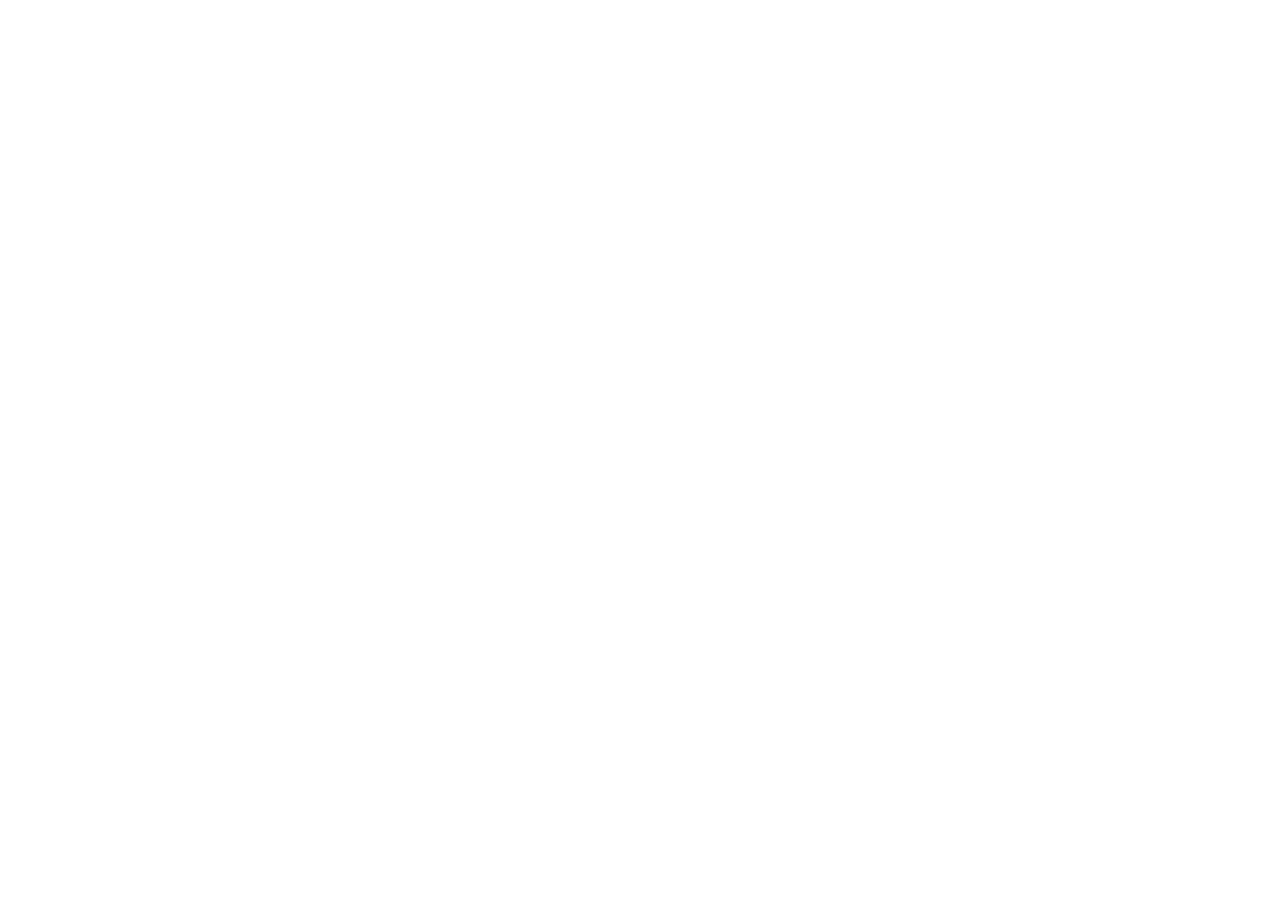
==== index.html @ d2814b37 "Commit 3" ====
<!--

Codigo html sendo utilizado para testes do jogo Zoologico do Patucara
	Andrey Pereira Aleixo

-->

<html>
	<head>
		<meta http-equiv="X-UA-Compatible" content="chrome=1">
		<title>Zoologico do Patucara</title>
		<style>
		@font-face {
 			font-family: CCCLTS;
  			src: url(assets/fonts/CCCLTS__.TTF);
		}
		@font-face {
 			font-family: CCZOINKS;
  			src: url(assets/fonts/CCZOINKS.TTF);
		}
		</style>
		<script src="assets/libs/easeljs-0.5.0.min.js"></script>
		<script src="assets/libs/tweenjs-0.3.0.min.js"></script>
		<script src="assets/libs/preloadjs-0.2.0.min.js"></script>
		<script src="assets/libs/soundjs-0.4.0.min.js"></script>
		<script src="assets/libs/soundjs.flashplugin-0.4.0.min.js"></script>
		<script src="assets/libs/canvas2image.js"></script>
		<script src="assets/libs/base64.js"></script>
		<!-- Scripts do Jogo  -->
		<script src="assets/js/Main.js"></script>
		<script src="assets/js/initSheets.js"></script>
		<script src="assets/js/mainMenu.js"></script>
		<script src="assets/js/mapaPreJogo.js"></script>
		<script src="assets/js/criarBixo.js"></script>
		<script src="assets/js/zooGame.js"></script>
		<script src="assets/js/preloadScript.js"></script>
		<script src="assets/js/mouseHandler.js"></script>
		<script src="assets/js/gerarAnimais.js"></script>
		<script src="assets/js/gerarAmbientes.js"></script>
		<script src="assets/js/animHandler.js"></script>
		<script src="assets/js/initGame_vars.js"></script>
	</head>

	<body onload="main();">
		<canvas style="cursor:none;" id="cnvs" width="900" height="675">Este browser nao suporta html5, tente usar um alternativo. </canvas>
	</body>
</html>
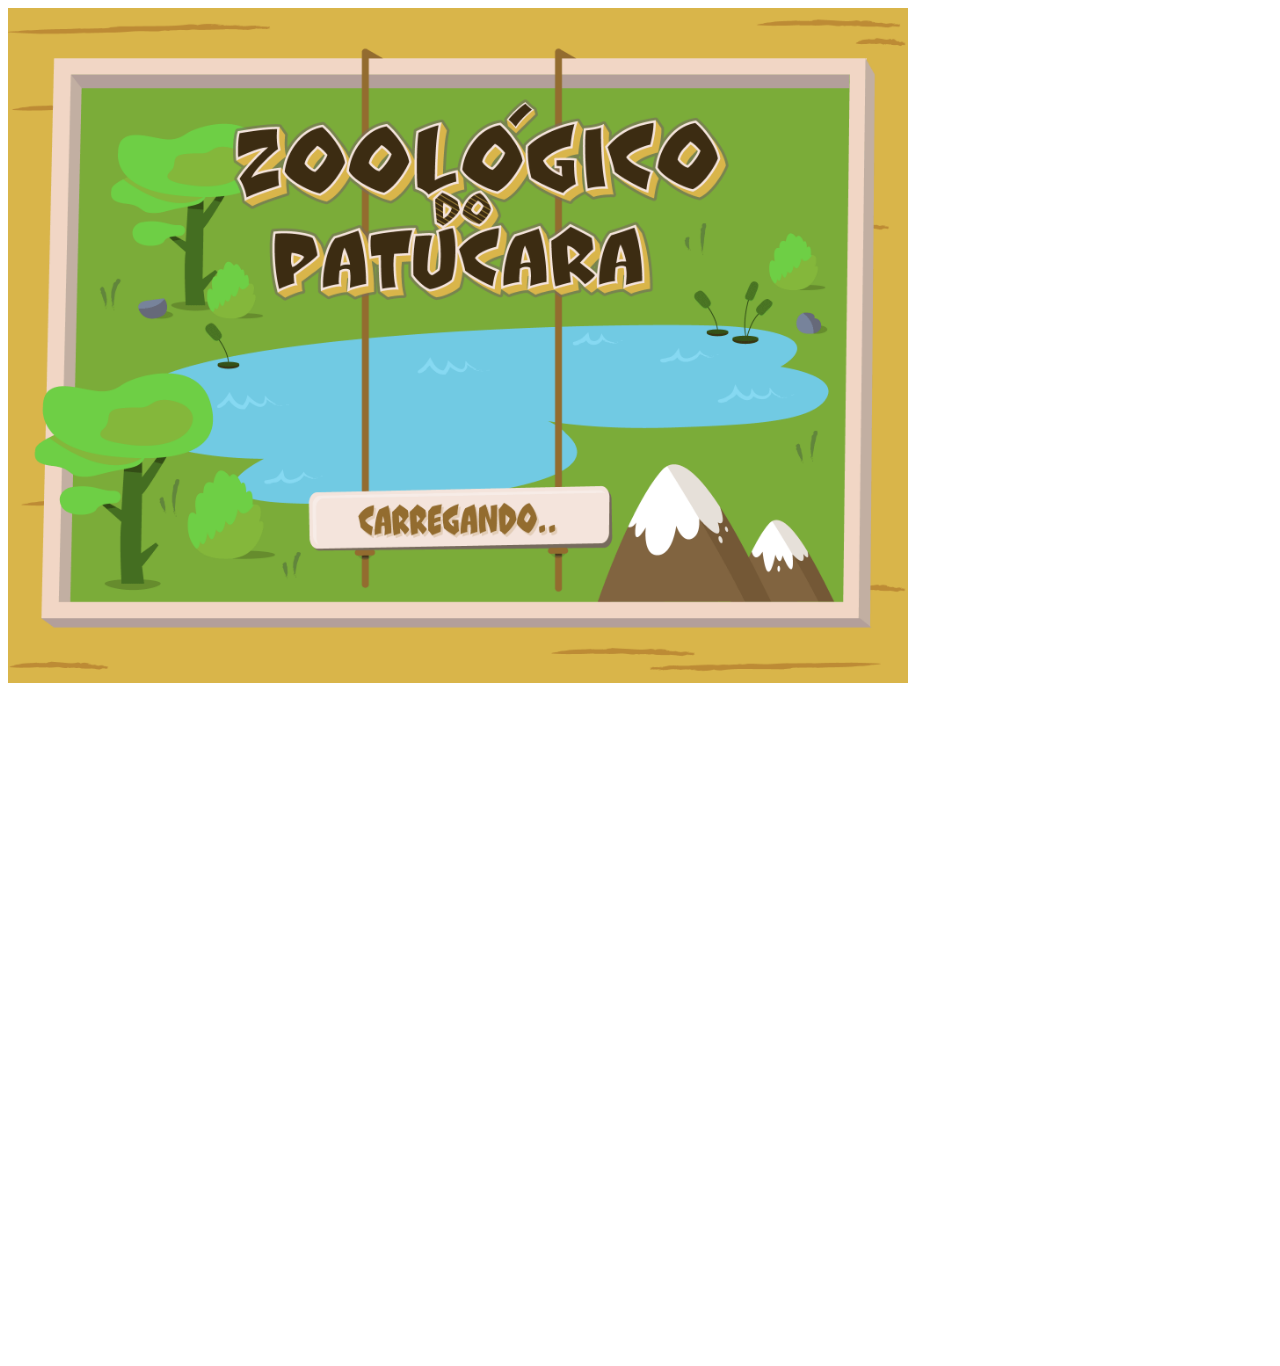
==== commit c86d5e27: "Commit testando jQuery" ====
--- a/index.html
+++ b/index.html
@@ -18,16 +18,21 @@
  			font-family: CCZOINKS;
   			src: url(assets/fonts/CCZOINKS.TTF);
 		}
+		.loadImg img {
+			height: 675px;
+			width: 900px;
+		}
 		</style>
 		<script src="assets/libs/easeljs-0.5.0.min.js"></script>
 		<script src="assets/libs/tweenjs-0.3.0.min.js"></script>
 		<script src="assets/libs/preloadjs-0.2.0.min.js"></script>
-		<script src="assets/libs/soundjs-0.4.0.min.js"></script>
-		<script src="assets/libs/soundjs.flashplugin-0.4.0.min.js"></script>
+		<script src="assets/libs/howler.js"></script>
 		<script src="assets/libs/canvas2image.js"></script>
+		<script src="assets/libs/jquery-1.9.1.min.js"></script>
 		<script src="assets/libs/base64.js"></script>
 		<!-- Scripts do Jogo  -->
 		<script src="assets/js/Main.js"></script>
+		<script src="assets/js/initSounds.js"></script>
 		<script src="assets/js/initSheets.js"></script>
 		<script src="assets/js/mainMenu.js"></script>
 		<script src="assets/js/mapaPreJogo.js"></script>
@@ -39,9 +44,17 @@
 		<script src="assets/js/gerarAmbientes.js"></script>
 		<script src="assets/js/animHandler.js"></script>
 		<script src="assets/js/initGame_vars.js"></script>
+		<script type ="text/javascript">
+		
+		$(document).ready(function(){
+			$(".loadImg").show()
+		})
+		
+		</script>
 	</head>
 
 	<body onload="main();">
+		<div class="loadImg"><img src="assets/bg/Carregando.gif"></img></div>
 		<canvas style="cursor:none;" id="cnvs" width="900" height="675">Este browser nao suporta html5, tente usar um alternativo. </canvas>
 	</body>
 </html>
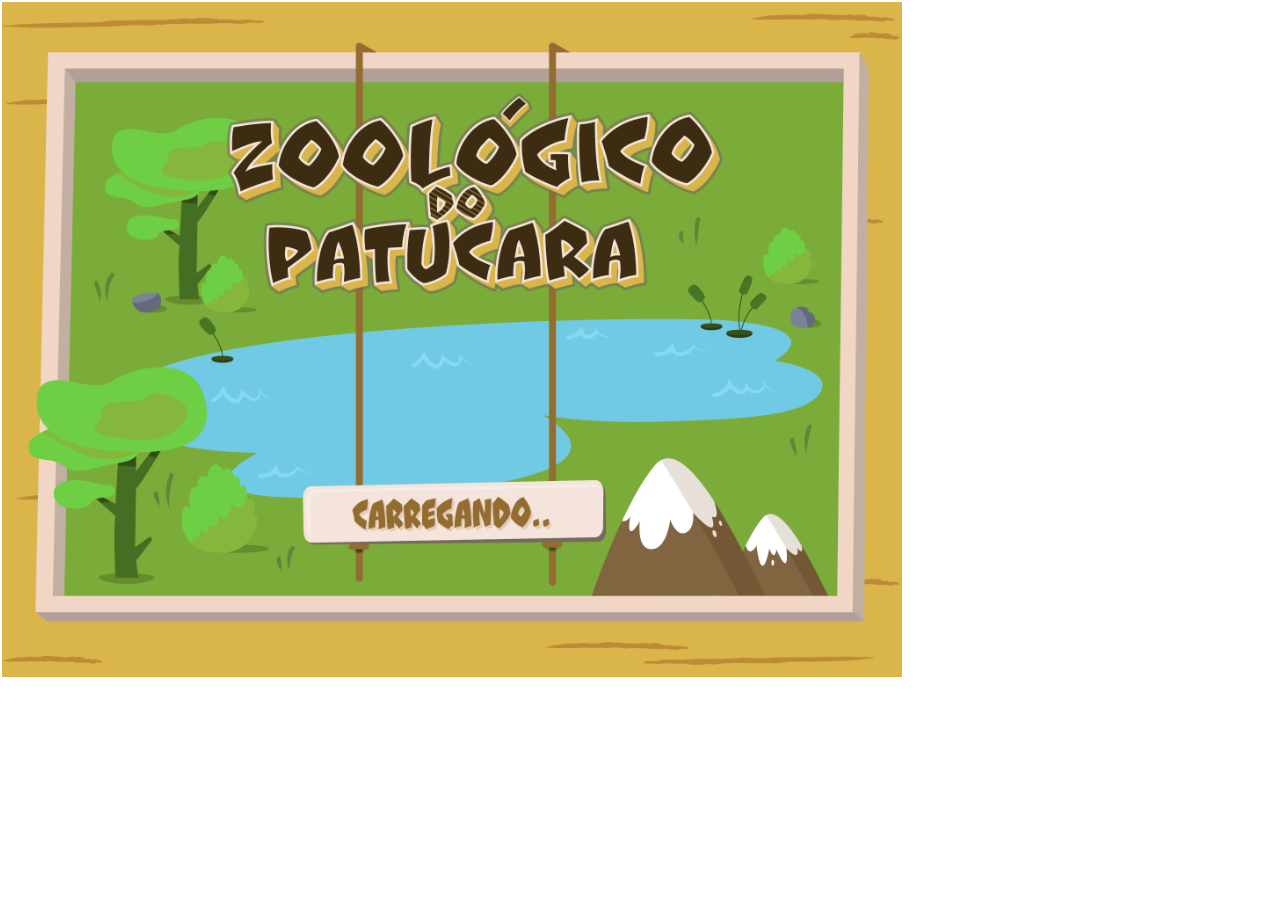
==== commit 7d517648: "Tentando resolver bug com o iOS" ====
--- a/index.html
+++ b/index.html
@@ -21,7 +21,17 @@
 		.loadImg img {
 			height: 675px;
 			width: 900px;
+			position : fixed;
+			top : 2px;
+			left : 2px;
 		}
+		.canvas {
+			cursor : none;
+			position : fixed;
+			top : 2px;
+			left : 2px;
+		}
+		
 		</style>
 		<script src="assets/libs/easeljs-0.5.0.min.js"></script>
 		<script src="assets/libs/tweenjs-0.3.0.min.js"></script>
@@ -55,7 +65,7 @@
 
 	<body onload="main();">
 		<div class="loadImg"><img src="assets/bg/Carregando.gif"></img></div>
-		<canvas style="cursor:none;" id="cnvs" width="900" height="675">Este browser nao suporta html5, tente usar um alternativo. </canvas>
+		<canvas class= "canvas" id="cnvs" width="900" height="675">Este browser nao suporta html5, tente usar um alternativo. </canvas>
 	</body>
 </html>
 
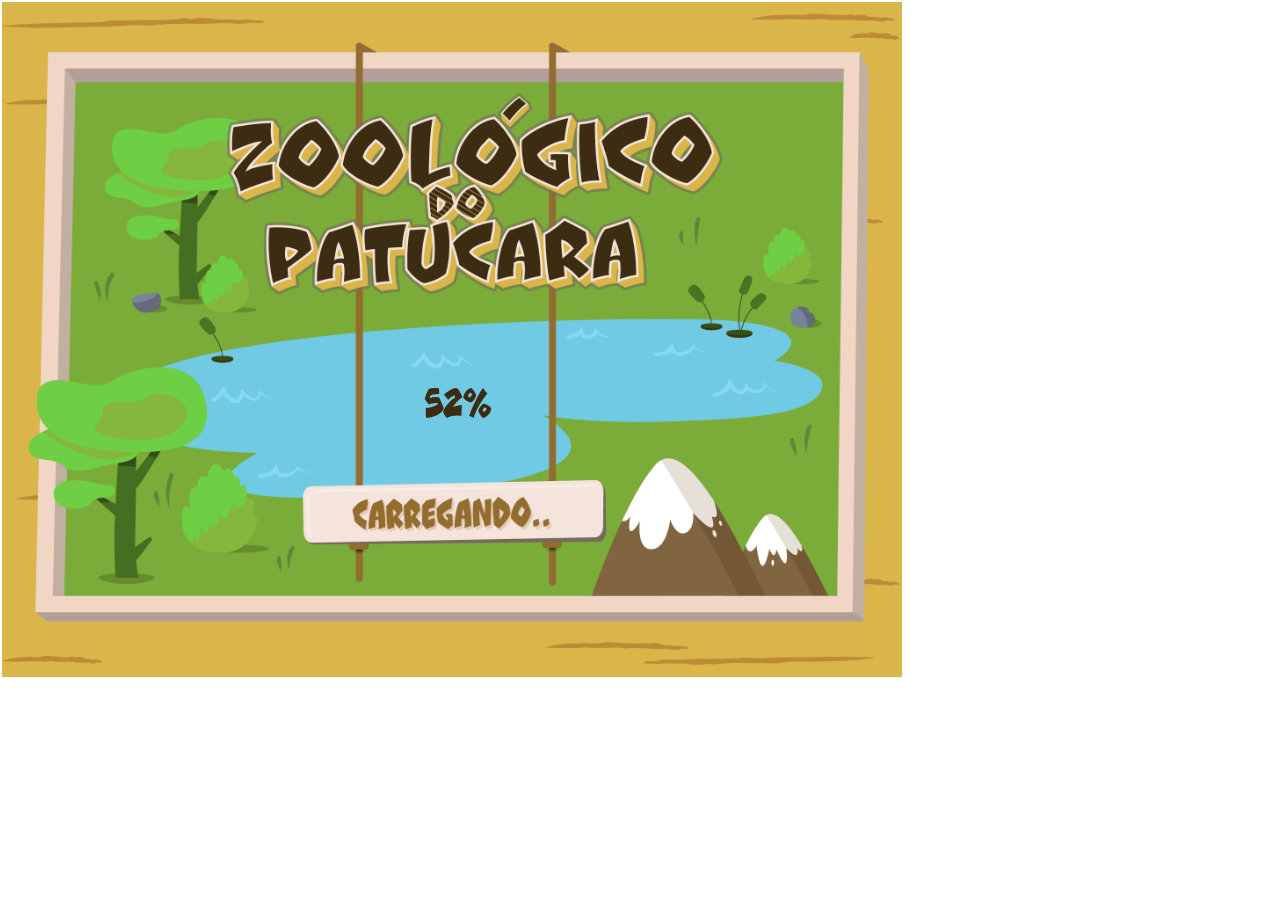
==== commit 607bb3b5: "Commit com alguns bugs resolvidos, texto de load" ====
--- a/index.html
+++ b/index.html
@@ -31,6 +31,17 @@
 			top : 2px;
 			left : 2px;
 		}
+		#progressBar {
+			height: 675px;
+			width: 900px;
+			position : fixed;
+			top : 386 ;
+			font-size : 36px;
+			text-align : center;
+			font-family : CCCLTS;
+			color : #3C2C12;
+			z-index:999;
+		}
 		
 		</style>
 		<script src="assets/libs/easeljs-0.5.0.min.js"></script>
@@ -57,15 +68,17 @@
 		<script type ="text/javascript">
 		
 		$(document).ready(function(){
-			$(".loadImg").show()
+			$(".progressBar").show();
+			$(".loadImg").show();
 		})
 		
 		</script>
 	</head>
-
+	
 	<body onload="main();">
 		<div class="loadImg"><img src="assets/bg/Carregando.gif"></img></div>
 		<canvas class= "canvas" id="cnvs" width="900" height="675">Este browser nao suporta html5, tente usar um alternativo. </canvas>
+		<div id="progressBar"></div>
 	</body>
 </html>
 
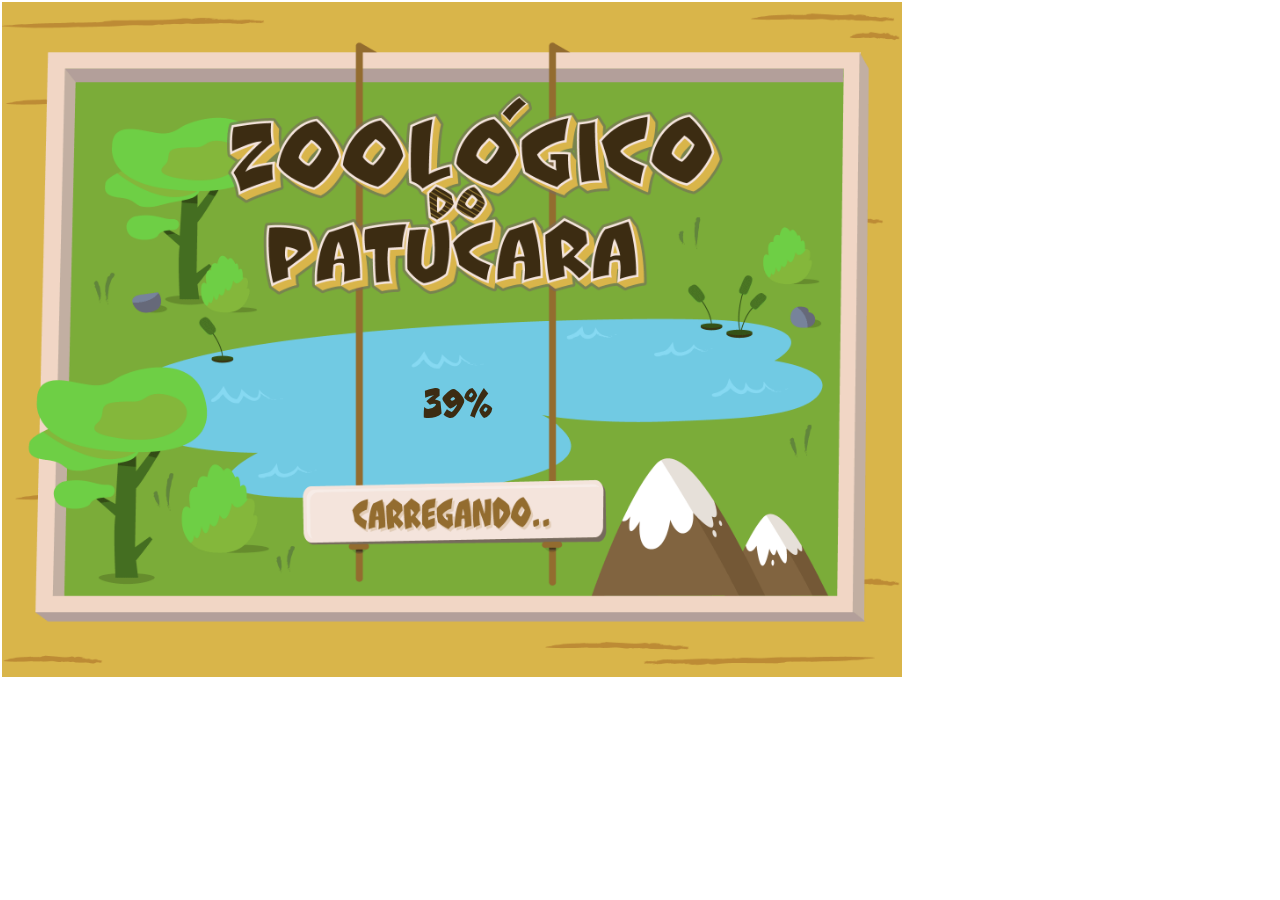
==== commit 1b9376dc: "Adicionado Google Analytics" ====
--- a/index.html
+++ b/index.html
@@ -73,6 +73,21 @@
 		})
 		
 		</script>
+		<script type="text/javascript">
+
+		  window.analytics_game_name = "zoologicodopatucara"	
+		
+		  var _gaq = _gaq || [];
+		  _gaq.push(['_setAccount', 'UA-30071506-3']);
+		  _gaq.push(['_trackPageview']);
+		
+		  (function() {
+		    var ga = document.createElement('script'); ga.type = 'text/javascript'; ga.async = true;
+		    ga.src = ('https:' == document.location.protocol ? 'https://ssl' : 'http://www') + '.google-analytics.com/ga.js';
+		    var s = document.getElementsByTagName('script')[0]; s.parentNode.insertBefore(ga, s);
+		  })();
+		
+		</script>
 	</head>
 	
 	<body onload="main();">
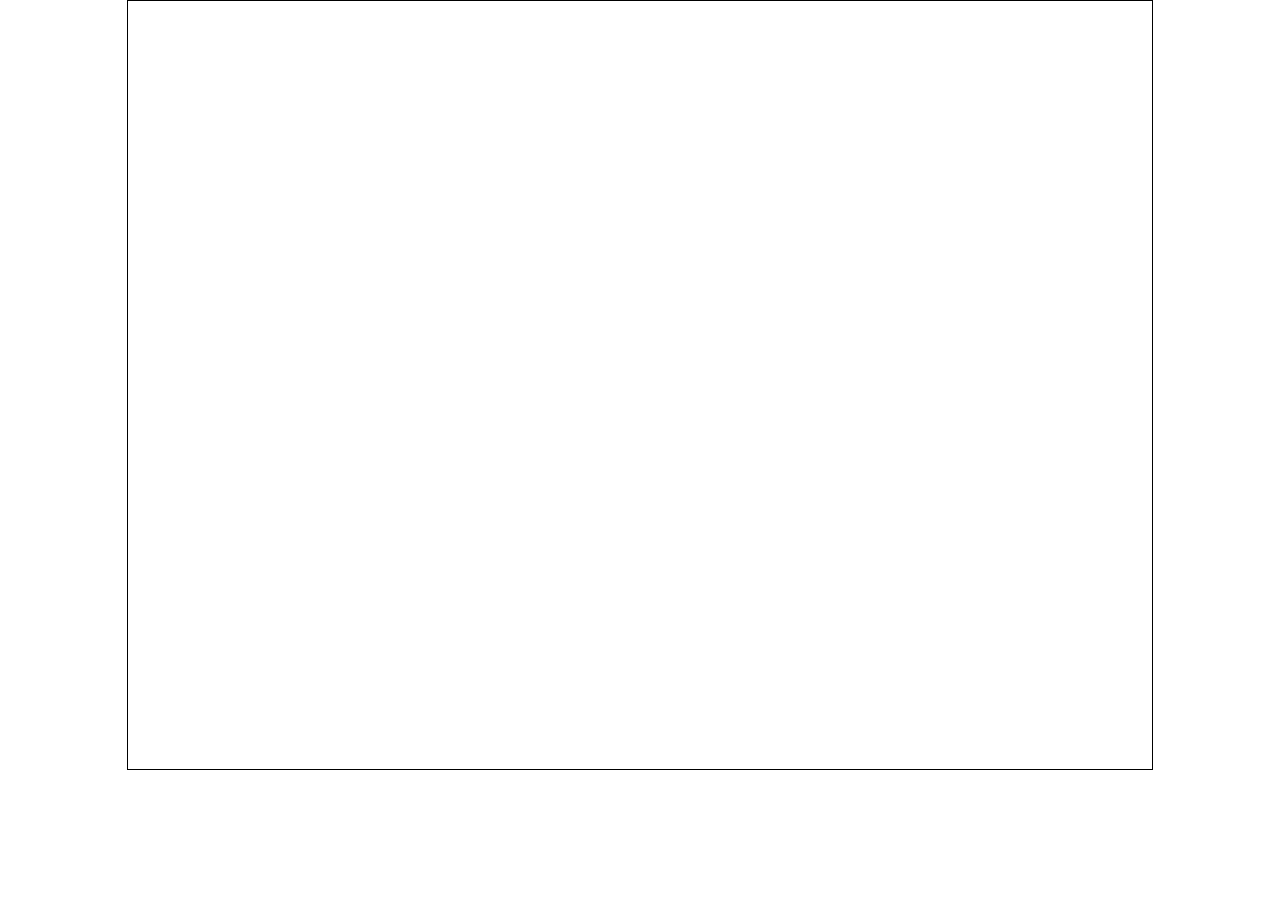
==== commit d4e93b5a: "andrey lixo" ====
--- a/index.html
+++ b/index.html
@@ -1,99 +1,28 @@
-<!--
-
-Codigo html sendo utilizado para testes do jogo Zoologico do Patucara
-	Andrey Pereira Aleixo
-
--->
-
+<!DOCTYPE html>
 <html>
 	<head>
 		<meta http-equiv="X-UA-Compatible" content="chrome=1">
-		<title>Zoologico do Patucara</title>
-		<style>
-		@font-face {
- 			font-family: CCCLTS;
-  			src: url(assets/fonts/CCCLTS__.TTF);
-		}
-		@font-face {
- 			font-family: CCZOINKS;
-  			src: url(assets/fonts/CCZOINKS.TTF);
-		}
-		.loadImg img {
-			height: 675px;
-			width: 900px;
-			position : fixed;
-			top : 2px;
-			left : 2px;
-		}
-		.canvas {
-			cursor : none;
-			position : fixed;
-			top : 2px;
-			left : 2px;
-		}
-		#progressBar {
-			height: 675px;
-			width: 900px;
-			position : fixed;
-			top : 386 ;
-			font-size : 36px;
-			text-align : center;
-			font-family : CCCLTS;
-			color : #3C2C12;
-			z-index:999;
-		}
+		<title>Tem Crianca na Cozinha</title>
 		
+		<script src="assets/libs/easeljs-0.6.0.min.js"></script>
+		<script src="assets/libs/tweenjs-0.4.0.min.js"></script>
+		<script src="assets/libs/preloadjs-0.3.0.min.js"></script>
+		<script src="assets/libs/howler.js"></script>
+		<script src="assets/libs/jquery-1.9.1.min.js"></script>
+		<!--  Scripts do Jogo -->
+		<script src="assets/js/main.js"></script>
+		<script src="assets/js/game.js"></script>
+		<script src="assets/js/preloader.js"></script>
+		<script src="assets/js/keyHandler.js"></script>
+		
+		<style type="text/css">
+			* {margin: 0;}
+			div {width: 1024px; height: 768px; border: 1px solid black; margin: 0 auto;}
 		</style>
-		<script src="assets/libs/easeljs-0.5.0.min.js"></script>
-		<script src="assets/libs/tweenjs-0.3.0.min.js"></script>
-		<script src="assets/libs/preloadjs-0.2.0.min.js"></script>
-		<script src="assets/libs/howler.js"></script>
-		<script src="assets/libs/canvas2image.js"></script>
-		<script src="assets/libs/jquery-1.9.1.min.js"></script>
-		<script src="assets/libs/base64.js"></script>
-		<!-- Scripts do Jogo  -->
-		<script src="assets/js/Main.js"></script>
-		<script src="assets/js/initSounds.js"></script>
-		<script src="assets/js/initSheets.js"></script>
-		<script src="assets/js/mainMenu.js"></script>
-		<script src="assets/js/mapaPreJogo.js"></script>
-		<script src="assets/js/criarBixo.js"></script>
-		<script src="assets/js/zooGame.js"></script>
-		<script src="assets/js/preloadScript.js"></script>
-		<script src="assets/js/mouseHandler.js"></script>
-		<script src="assets/js/gerarAnimais.js"></script>
-		<script src="assets/js/gerarAmbientes.js"></script>
-		<script src="assets/js/animHandler.js"></script>
-		<script src="assets/js/initGame_vars.js"></script>
-		<script type ="text/javascript">
-		
-		$(document).ready(function(){
-			$(".progressBar").show();
-			$(".loadImg").show();
-		})
-		
-		</script>
-		<script type="text/javascript">
-
-		  window.analytics_game_name = "zoologicodopatucara"	
-		
-		  var _gaq = _gaq || [];
-		  _gaq.push(['_setAccount', 'UA-30071506-3']);
-		  _gaq.push(['_trackPageview']);
-		
-		  (function() {
-		    var ga = document.createElement('script'); ga.type = 'text/javascript'; ga.async = true;
-		    ga.src = ('https:' == document.location.protocol ? 'https://ssl' : 'http://www') + '.google-analytics.com/ga.js';
-		    var s = document.getElementsByTagName('script')[0]; s.parentNode.insertBefore(ga, s);
-		  })();
-		
-		</script>
 	</head>
-	
-	<body onload="main();">
-		<div class="loadImg"><img src="assets/bg/Carregando.gif"></img></div>
-		<canvas class= "canvas" id="cnvs" width="900" height="675">Este browser nao suporta html5, tente usar um alternativo. </canvas>
-		<div id="progressBar"></div>
+	<body onload="preload();">
+		<div>
+			<canvas id="canvas" width="900" height="675">Este browser nao suporta html5, tente usar um alternativo.</canvas>
+		</div>
 	</body>
-</html>
-
+</html>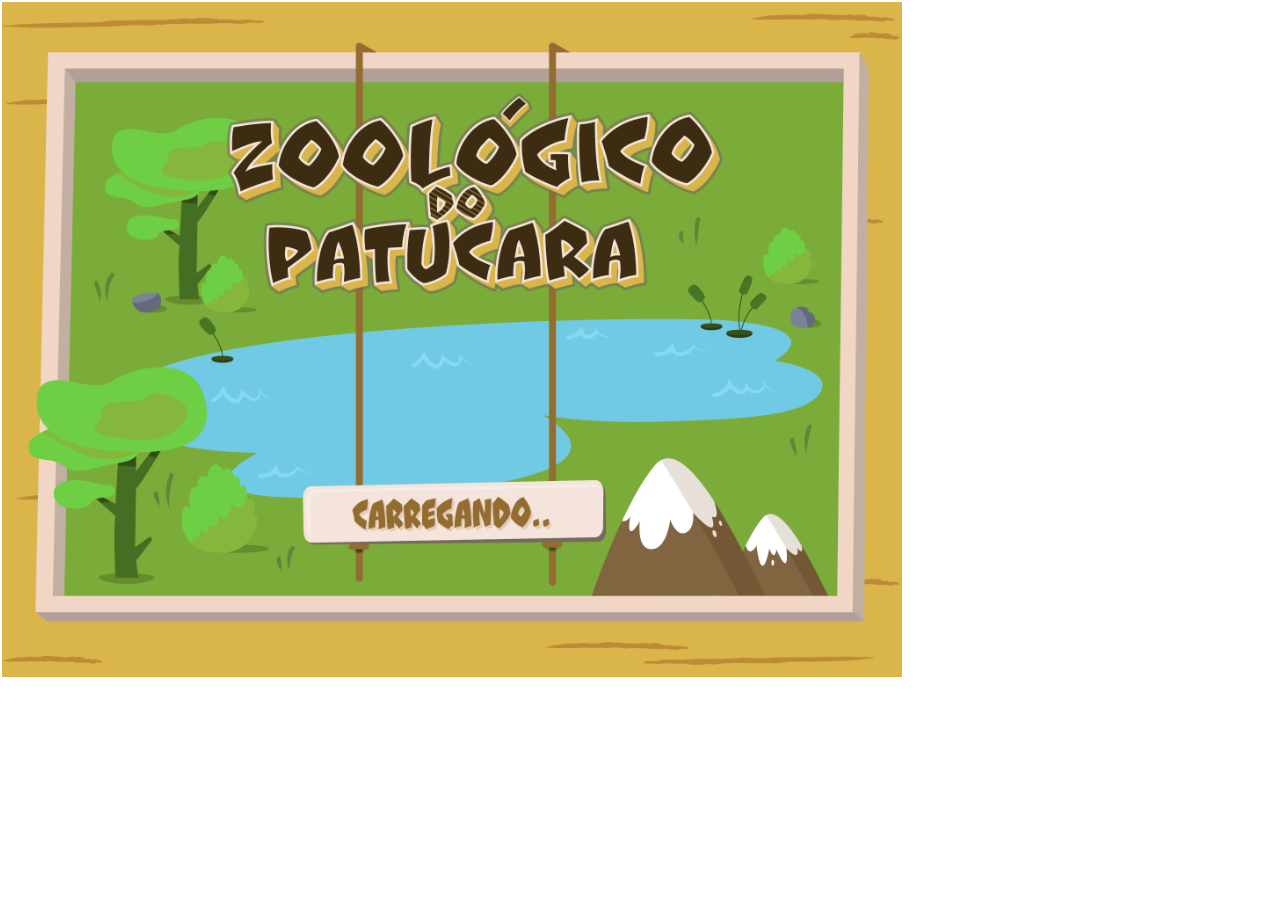
==== commit f03b94c6: "Trocando a index.html do Zoologico" ====
--- a/index.html
+++ b/index.html
@@ -1,28 +1,99 @@
-<!DOCTYPE html>
+<!--
+
+Codigo html sendo utilizado para testes do jogo Zoologico do Patucara
+	Andrey Pereira Aleixo
+
+-->
+
 <html>
 	<head>
 		<meta http-equiv="X-UA-Compatible" content="chrome=1">
-		<title>Tem Crianca na Cozinha</title>
+		<title>Zoologico do Patucara</title>
+		<style>
+		@font-face {
+ 			font-family: CCCLTS;
+  			src: url(assets/fonts/CCCLTS__.TTF);
+		}
+		@font-face {
+ 			font-family: CCZOINKS;
+  			src: url(assets/fonts/CCZOINKS.TTF);
+		}
+		.loadImg img {
+			height: 675px;
+			width: 900px;
+			position : fixed;
+			top : 2px;
+			left : 2px;
+		}
+		.canvas {
+			cursor : none;
+			position : fixed;
+			top : 2px;
+			left : 2px;
+		}
+		#progressBar {
+			height: 675px;
+			width: 900px;
+			position : fixed;
+			top : 386 ;
+			font-size : 36px;
+			text-align : center;
+			font-family : CCCLTS;
+			color : #3C2C12;
+			z-index:999;
+		}
 		
-		<script src="assets/libs/easeljs-0.6.0.min.js"></script>
-		<script src="assets/libs/tweenjs-0.4.0.min.js"></script>
-		<script src="assets/libs/preloadjs-0.3.0.min.js"></script>
+		</style>
+		<script src="assets/libs/easeljs-0.5.0.min.js"></script>
+		<script src="assets/libs/tweenjs-0.3.0.min.js"></script>
+		<script src="assets/libs/preloadjs-0.2.0.min.js"></script>
 		<script src="assets/libs/howler.js"></script>
+		<script src="assets/libs/canvas2image.js"></script>
 		<script src="assets/libs/jquery-1.9.1.min.js"></script>
-		<!--  Scripts do Jogo -->
-		<script src="assets/js/main.js"></script>
-		<script src="assets/js/game.js"></script>
-		<script src="assets/js/preloader.js"></script>
-		<script src="assets/js/keyHandler.js"></script>
+		<script src="assets/libs/base64.js"></script>
+		<!-- Scripts do Jogo  -->
+		<script src="assets/js/Main.js"></script>
+		<script src="assets/js/initSounds.js"></script>
+		<script src="assets/js/initSheets.js"></script>
+		<script src="assets/js/mainMenu.js"></script>
+		<script src="assets/js/mapaPreJogo.js"></script>
+		<script src="assets/js/criarBixo.js"></script>
+		<script src="assets/js/zooGame.js"></script>
+		<script src="assets/js/preloadScript.js"></script>
+		<script src="assets/js/mouseHandler.js"></script>
+		<script src="assets/js/gerarAnimais.js"></script>
+		<script src="assets/js/gerarAmbientes.js"></script>
+		<script src="assets/js/animHandler.js"></script>
+		<script src="assets/js/initGame_vars.js"></script>
+		<script type ="text/javascript">
 		
-		<style type="text/css">
-			* {margin: 0;}
-			div {width: 1024px; height: 768px; border: 1px solid black; margin: 0 auto;}
-		</style>
+		$(document).ready(function(){
+			$(".progressBar").show();
+			$(".loadImg").show();
+		})
+		
+		</script>
+		<script type="text/javascript">
+
+		  window.analytics_game_name = "zoologicodopatucara"	
+		
+		  var _gaq = _gaq || [];
+		  _gaq.push(['_setAccount', 'UA-30071506-3']);
+		  _gaq.push(['_trackPageview']);
+		
+		  (function() {
+		    var ga = document.createElement('script'); ga.type = 'text/javascript'; ga.async = true;
+		    ga.src = ('https:' == document.location.protocol ? 'https://ssl' : 'http://www') + '.google-analytics.com/ga.js';
+		    var s = document.getElementsByTagName('script')[0]; s.parentNode.insertBefore(ga, s);
+		  })();
+		
+		</script>
 	</head>
-	<body onload="preload();">
-		<div>
-			<canvas id="canvas" width="900" height="675">Este browser nao suporta html5, tente usar um alternativo.</canvas>
-		</div>
+	
+	<body onload="main();">
+		<div class="loadImg"><img src="assets/bg/Carregando.gif"></img></div>
+		<canvas class= "canvas" id="cnvs" width="900" height="675">Este browser nao suporta html5, tente usar um alternativo. </canvas>
+		<div id="progressBar"></div>
 	</body>
-</html>+</html>
+
